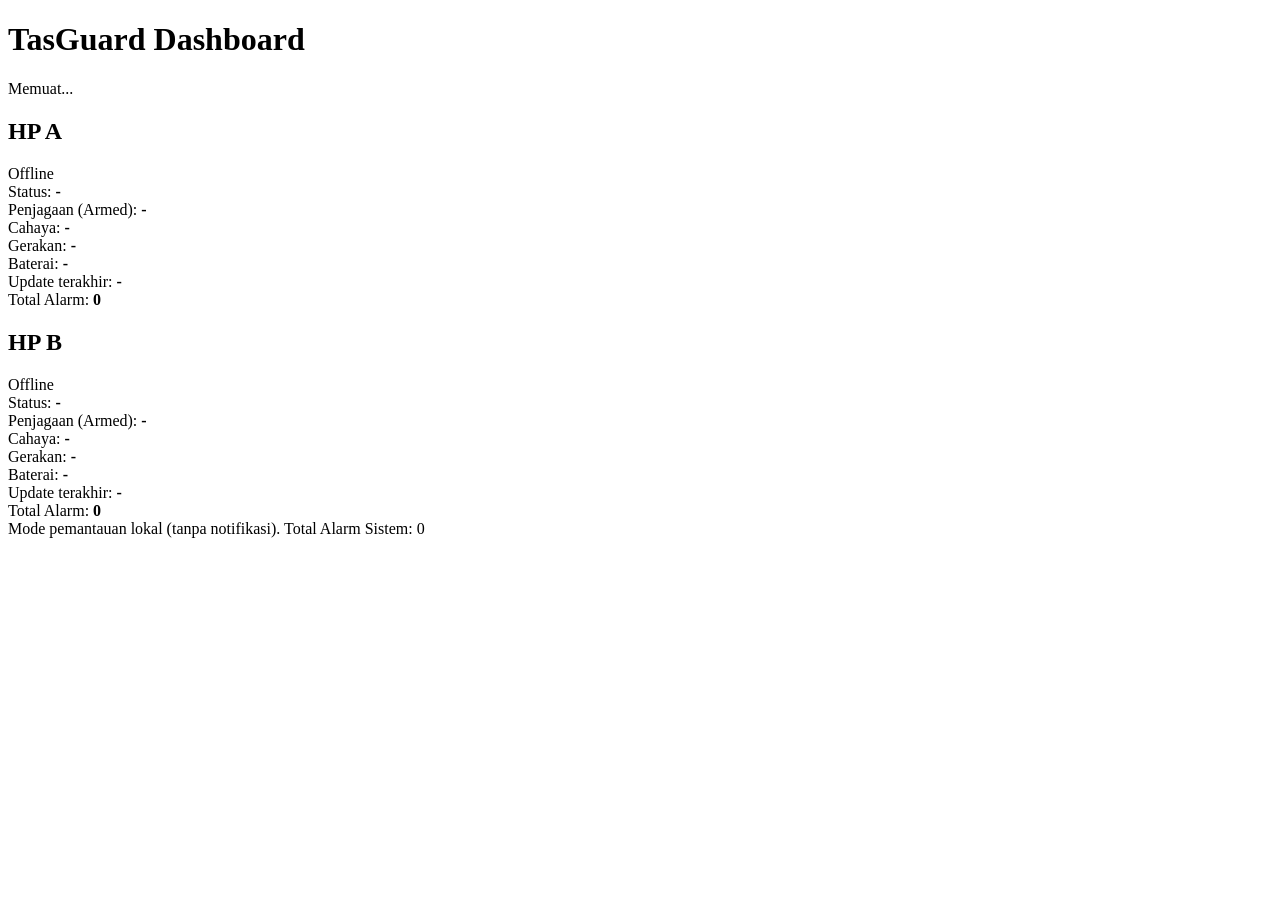
==== web/dashboard.html @ c04a3ed2 "Gokil" ====
<!DOCTYPE html>
<html lang="id">
<head>
    <meta charset="UTF-8">
    <meta name="viewport" content="width=device-width, initial-scale=1.0">
    <title>TasGuard - Laptop Dashboard</title>
    <base href="/">
    <link rel="stylesheet" href="style.css">
    <link rel="stylesheet" href="dashboard.css">
</head>
<body>
<div class="dash-container">
    <header class="dash-header">
        <h1>TasGuard Dashboard</h1>
        <span id="dash-time" class="dash-time">Memuat...</span>
    </header>

    <div class="dash-grid">
        <!-- HP A -->
        <div id="card-A" class="dash-card">
            <div class="dash-card-header">
                <h2>HP A</h2>
                <span id="status-dot-A" class="badge-dot dot-red">Offline</span>
            </div>
            <div class="dash-metrics">
                <div>Status: <strong id="stat-status-A">-</strong></div>
                <div>Penjagaan (Armed): <strong id="stat-armed-A">-</strong></div>
                <div>Cahaya: <strong id="stat-light-A">-</strong></div>
                <div>Gerakan: <strong id="stat-accel-A">-</strong></div>
                <div>Baterai: <strong id="stat-battery-A">-</strong></div>
                <div>Update terakhir: <strong id="stat-seen-A">-</strong></div>
                <div>Total Alarm: <strong id="stat-alarms-A">0</strong></div>
            </div>
        </div>

        <!-- HP B -->
        <div id="card-B" class="dash-card">
            <div class="dash-card-header">
                <h2>HP B</h2>
                <span id="status-dot-B" class="badge-dot dot-red">Offline</span>
            </div>
            <div class="dash-metrics">
                <div>Status: <strong id="stat-status-B">-</strong></div>
                <div>Penjagaan (Armed): <strong id="stat-armed-B">-</strong></div>
                <div>Cahaya: <strong id="stat-light-B">-</strong></div>
                <div>Gerakan: <strong id="stat-accel-B">-</strong></div>
                <div>Baterai: <strong id="stat-battery-B">-</strong></div>
                <div>Update terakhir: <strong id="stat-seen-B">-</strong></div>
                <div>Total Alarm: <strong id="stat-alarms-B">0</strong></div>
            </div>
        </div>
    </div>

    <div class="dash-footer">
        <span>Mode pemantauan lokal (tanpa notifikasi).</span>
        <span id="dash-total-alarms">Total Alarm Sistem: 0</span>
    </div>
</div>

<script src="dashboard.js"></script>
</body>
</html>
---- web/style.css ----
:root {
    --bg: linear-gradient(135deg, #1a1a2e 0%, #16213e 50%, #0f3460 100%);
    --glass: rgba(30, 30, 50, 0.6);
    --glass-border: rgba(255, 255, 255, 0.12);
    --glass-shadow: 0 8px 32px 0 rgba(0, 0, 0, 0.4);
    --text: #ffffff;
    --muted: rgba(255, 255, 255, 0.75);
    --primary: #4f46e5;
    --danger: #ef4444;
    --success: #22c55e;
    --warning: #f59e0b;
    --border: rgba(255, 255, 255, 0.12);
}

@media (prefers-color-scheme: dark) {
    :root {
        --bg: linear-gradient(135deg, #0f0f1a 0%, #1a1a2e 50%, #16213e 100%);
        --glass: rgba(20, 20, 35, 0.7);
        --glass-border: rgba(255, 255, 255, 0.08);
        --glass-shadow: 0 8px 32px 0 rgba(0, 0, 0, 0.5);
        --text: #ffffff;
        --muted: rgba(255, 255, 255, 0.7);
    }
}

* {
    box-sizing: border-box;
    margin: 0;
    padding: 0;
    font-family: system-ui, -apple-system, "Segoe UI", Roboto, sans-serif;
}

body {
    background: var(--bg);
    color: var(--text);
    min-height: 100vh;
    padding: 20px;
    display: flex;
    justify-content: center;
}

.container {
    width: 100%;
    max-width: 440px;
}

.header-row {
    display: flex;
    align-items: center;
    justify-content: center;
    position: relative;
    margin-bottom: 8px;
}

h1 {
    font-size: 28px;
    font-weight: 800;
    color: var(--text);
    text-shadow: 0 2px 8px rgba(0, 0, 0, 0.5);
}

.role-badge {
    position: absolute;
    right: 0;
    background: rgba(79, 70, 229, 0.9);
    backdrop-filter: blur(8px);
    -webkit-backdrop-filter: blur(8px);
    color: #fff;
    font-size: 13px;
    font-weight: 700;
    padding: 4px 10px;
    border-radius: 8px;
    border: 1px solid rgba(255, 255, 255, 0.2);
    text-shadow: 0 1px 2px rgba(0, 0, 0, 0.3);
}

.subtitle {
    text-align: center;
    color: var(--muted);
    font-size: 14px;
    margin-bottom: 20px;
    text-shadow: 0 1px 2px rgba(0, 0, 0, 0.3);
}

.glass-card {
    background: var(--glass);
    backdrop-filter: blur(8px);
    -webkit-backdrop-filter: blur(8px);
    border: 1px solid var(--glass-border);
    border-radius: 16px;
    padding: 20px;
    box-shadow: var(--glass-shadow);
    display: flex;
    flex-direction: column;
    gap: 14px;
    margin-bottom: 14px;
}

.glass-card h2 {
    font-size: 18px;
    font-weight: 600;
    color: var(--text);
    text-shadow: 0 1px 2px rgba(0, 0, 0, 0.3);
}

.form-group label {
    display: block;
    font-size: 14px;
    font-weight: 500;
    margin-bottom: 6px;
    color: var(--text);
}

.input-row {
    display: flex;
    gap: 8px;
}

input[type="password"],
input[type="text"] {
    flex: 1;
    min-width: 0;
    padding: 12px 14px;
    font-size: 16px;
    color: var(--text);
    background: rgba(255, 255, 255, 0.08);
    border: 1px solid rgba(255, 255, 255, 0.2);
    border-radius: 10px;
    outline: none;
    backdrop-filter: blur(4px);
    -webkit-backdrop-filter: blur(4px);
    text-shadow: 0 1px 2px rgba(0, 0, 0, 0.3);
}

input[type="password"]:focus,
input[type="text"]:focus {
    border-color: var(--primary);
    background: rgba(255, 255, 255, 0.12);
}

.form-check {
    display: flex;
    align-items: center;
    gap: 8px;
    font-size: 14px;
    cursor: pointer;
    color: var(--text);
}

.form-check input {
    width: 18px;
    height: 18px;
    accent-color: var(--primary);
}

.btn-primary,
.btn-secondary {
    padding: 14px;
    font-size: 16px;
    font-weight: 600;
    border-radius: 10px;
    border: none;
    cursor: pointer;
    transition: all 0.2s ease;
    color: var(--text);
}

.btn-primary {
    width: 100%;
    color: #fff;
    background: linear-gradient(135deg, var(--primary) 0%, #3730a3 100%);
    box-shadow: 0 4px 15px rgba(79, 70, 229, 0.4);
    text-shadow: 0 1px 2px rgba(0, 0, 0, 0.3);
}

.btn-primary:hover {
    transform: translateY(-1px);
    box-shadow: 0 6px 20px rgba(79, 70, 229, 0.5);
}

.btn-primary.danger {
    background: linear-gradient(135deg, var(--danger) 0%, #b91c1c 100%);
    box-shadow: 0 4px 15px rgba(239, 68, 68, 0.4);
}

.btn-primary.success {
    background: linear-gradient(135deg, var(--success) 0%, #15803d 100%);
    box-shadow: 0 4px 15px rgba(34, 197, 94, 0.4);
}

.btn-primary.orange {
    background: linear-gradient(135deg, #f97316 0%, #c2410c 100%);
    box-shadow: 0 4px 15px rgba(249, 115, 22, 0.4);
}

.btn-secondary {
    color: var(--text);
    background: rgba(255, 255, 255, 0.1);
    border: 1px solid rgba(255, 255, 255, 0.2);
    font-size: 14px;
    backdrop-filter: blur(4px);
    -webkit-backdrop-filter: blur(4px);
    text-shadow: 0 1px 2px rgba(0, 0, 0, 0.3);
}

.btn-secondary.full {
    width: 100%;
}

.full {
    width: 100%;
}

.error-text {
    color: #fca5a5;
    font-size: 14px;
    text-align: center;
    background: rgba(239, 68, 68, 0.2);
    padding: 8px;
    border-radius: 8px;
    border: 1px solid rgba(239, 68, 68, 0.3);
}

.hidden {
    display: none !important;
}

.status-card {
    padding: 16px;
    border-radius: 12px;
    text-align: center;
    color: #fff;
    backdrop-filter: blur(8px);
    -webkit-backdrop-filter: blur(8px);
    text-shadow: 0 1px 2px rgba(0, 0, 0, 0.3);
}

.status-card h3 {
    font-size: 19px;
    font-weight: 700;
    margin-bottom: 4px;
}

.status-card p {
    font-size: 13px;
    opacity: 0.92;
}

.status-safe {
    background: linear-gradient(135deg, var(--success) 0%, #15803d 100%);
}

.status-warning {
    background: linear-gradient(135deg, var(--warning) 0%, #92400e 100%);
}

.status-danger {
    background: linear-gradient(135deg, var(--danger) 0%, #b91c1c 100%);
}

.peer-alert {
    background: linear-gradient(135deg, var(--danger) 0%, #b91c1c 100%);
    color: #fff;
    padding: 12px 14px;
    border-radius: 10px;
    text-align: center;
    font-size: 14px;
    font-weight: 700;
    animation: pulse 1.5s infinite;
    box-shadow: 0 4px 15px rgba(239, 68, 68, 0.4);
    text-shadow: 0 1px 2px rgba(0, 0, 0, 0.3);
}

@keyframes pulse {
    0% { opacity: 1; }
    50% { opacity: 0.7; }
    100% { opacity: 1; }
}

.peer-header {
    display: flex;
    justify-content: space-between;
    align-items: center;
}

.peer-grid {
    display: grid;
    grid-template-columns: 1fr 1fr;
    gap: 6px;
    color: var(--muted);
    font-size: 12px;
}

.control-row {
    display: flex;
    align-items: center;
    justify-content: space-between;
    background: rgba(255, 255, 255, 0.08);
    border: 1px solid rgba(255, 255, 255, 0.15);
    border-radius: 10px;
    padding: 12px 16px;
    font-size: 15px;
    font-weight: 500;
    cursor: pointer;
    backdrop-filter: blur(4px);
    -webkit-backdrop-filter: blur(4px);
    color: var(--text);
}

.switch {
    position: relative;
    display: inline-block;
    width: 46px;
    height: 26px;
}

.switch input {
    opacity: 0;
    width: 0;
    height: 0;
}

.slider {
    position: absolute;
    inset: 0;
    background: rgba(255, 255, 255, 0.2);
    border-radius: 26px;
    transition: background 0.2s;
}

.slider::before {
    content: "";
    position: absolute;
    width: 20px;
    height: 20px;
    left: 3px;
    top: 3px;
    background: #fff;
    border-radius: 50%;
    transition: transform 0.2s;
    box-shadow: 0 2px 4px rgba(0, 0, 0, 0.3);
}

.switch input:checked + .slider {
    background: var(--primary);
}

.switch input:checked + .slider::before {
    transform: translateX(20px);
}

.grid-2 {
    display: grid;
    grid-template-columns: 1fr 1fr;
    gap: 12px;
}

.mini-card {
    display: flex;
    flex-direction: column;
    gap: 2px;
    padding: 12px;
    background: rgba(255, 255, 255, 0.08);
    border: 1px solid rgba(255, 255, 255, 0.15);
    border-radius: 10px;
    backdrop-filter: blur(4px);
    -webkit-backdrop-filter: blur(4px);
}

.mini-label {
    font-size: 12px;
    color: var(--muted);
}

.mini-card strong {
    font-size: 17px;
    color: var(--text);
    text-shadow: 0 1px 2px rgba(0, 0, 0, 0.3);
}

.mini-sub {
    font-size: 11px;
    color: var(--muted);
}

.status-bar {
    display: flex;
    flex-wrap: wrap;
    gap: 8px;
    justify-content: space-between;
    font-size: 12px;
    color: var(--muted);
    background: rgba(255, 255, 255, 0.08);
    border: 1px solid rgba(255, 255, 255, 0.15);
    border-radius: 10px;
    padding: 10px 12px;
    backdrop-filter: blur(4px);
    -webkit-backdrop-filter: blur(4px);
}

.badge-dot {
    display: inline-flex;
    align-items: center;
    gap: 6px;
}

.badge-dot::before {
    content: "";
    width: 8px;
    height: 8px;
    border-radius: 50%;
    background: var(--muted);
}

.dot-green::before {
    background: var(--success);
}

.dot-red::before {
    background: var(--danger);
}

.history-list {
    max-height: 120px;
    overflow-y: auto;
    display: flex;
    flex-direction: column;
    gap: 4px;
    color: var(--muted);
    font-size: 12px;
}

.history-row {
    padding: 4px 0;
    border-bottom: 1px solid rgba(255, 255, 255, 0.05);
    color: var(--text);
}

#hidden-video,
#hidden-canvas {
    display: none;
}

.bag-overlay {
    position: fixed;
    inset: 0;
    z-index: 9999;
    background: rgba(0, 0, 0, 0.85);
    backdrop-filter: blur(20px);
    -webkit-backdrop-filter: blur(20px);
    color: #fff;
    display: flex;
    align-items: center;
    justify-content: center;
    text-align: center;
    padding: 24px;
}

.bag-content {
    display: flex;
    flex-direction: column;
    align-items: center;
    gap: 14px;
}

.bag-dot {
    width: 20px;
    height: 20px;
    border-radius: 50%;
    background: var(--success);
    opacity: 0.7;
}

.bag-overlay h2 {
    font-size: 16px;
    font-weight: 500;
    color: #cbd5e1;
    text-shadow: 0 1px 2px rgba(0, 0, 0, 0.5);
}

.bag-overlay p {
    font-size: 12px;
    max-width: 280px;
    line-height: 1.5;
    color: #cbd5e1;
}

.bag-alarm {
    color: #fecaca;
    font-size: 16px;
    font-weight: 700;
    text-shadow: 0 1px 2px rgba(0, 0, 0, 0.5);
}
---- web/dashboard.css ----
body {
    background: linear-gradient(135deg, #1a1a2e 0%, #16213e 50%, #0f3460 100%);
    color: #ffffff;
    min-height: 100vh;
}

@media (prefers-color-scheme: dark) {
    body {
        background: linear-gradient(135deg, #0f0f1a 0%, #1a1a2e 50%, #16213e 100%);
    }
}

.dash-container {
    max-width: 900px;
    margin: 40px auto;
    padding: 20px;
    display: flex;
    flex-direction: column;
    gap: 20px;
}

.dash-header {
    display: flex;
    justify-content: space-between;
    align-items: center;
    border-bottom: 1px solid rgba(255, 255, 255, 0.15);
    padding-bottom: 14px;
}

.dash-header h1 {
    font-size: 24px;
    color: #ffffff;
    text-shadow: 0 2px 4px rgba(0, 0, 0, 0.5);
}

.dash-time {
    font-size: 13px;
    color: rgba(255, 255, 255, 0.75);
    font-family: ui-monospace, monospace;
}

.dash-grid {
    display: grid;
    grid-template-columns: 1fr 1fr;
    gap: 20px;
}

@media (max-width: 700px) {
    .dash-grid {
        grid-template-columns: 1fr;
    }
}

.dash-card {
    background: rgba(30, 30, 50, 0.6);
    backdrop-filter: blur(8px);
    -webkit-backdrop-filter: blur(8px);
    border: 1px solid rgba(255, 255, 255, 0.12);
    border-radius: 14px;
    padding: 20px;
    display: flex;
    flex-direction: column;
    gap: 14px;
    box-shadow: 0 8px 32px 0 rgba(0, 0, 0, 0.4);
}

.dash-card-header {
    display: flex;
    justify-content: space-between;
    align-items: center;
}

.dash-card-header h2 {
    font-size: 20px;
    color: #ffffff;
    text-shadow: 0 1px 2px rgba(0, 0, 0, 0.3);
}

.dash-metrics {
    display: flex;
    flex-direction: column;
    gap: 8px;
    font-size: 14px;
    color: #ffffff;
}

.dash-metrics strong {
    float: right;
    font-family: ui-monospace, monospace;
    color: #ffffff;
}

.dash-footer {
    display: flex;
    justify-content: space-between;
    font-size: 12px;
    color: rgba(255, 255, 255, 0.75);
    border-top: 1px solid rgba(255, 255, 255, 0.15);
    padding-top: 12px;
}

.dash-card.danger {
    border-color: #ef4444;
    background: rgba(239, 68, 68, 0.15);
}

.dash-card.safe {
    border-color: #22c55e;
    background: rgba(34, 197, 94, 0.15);
}
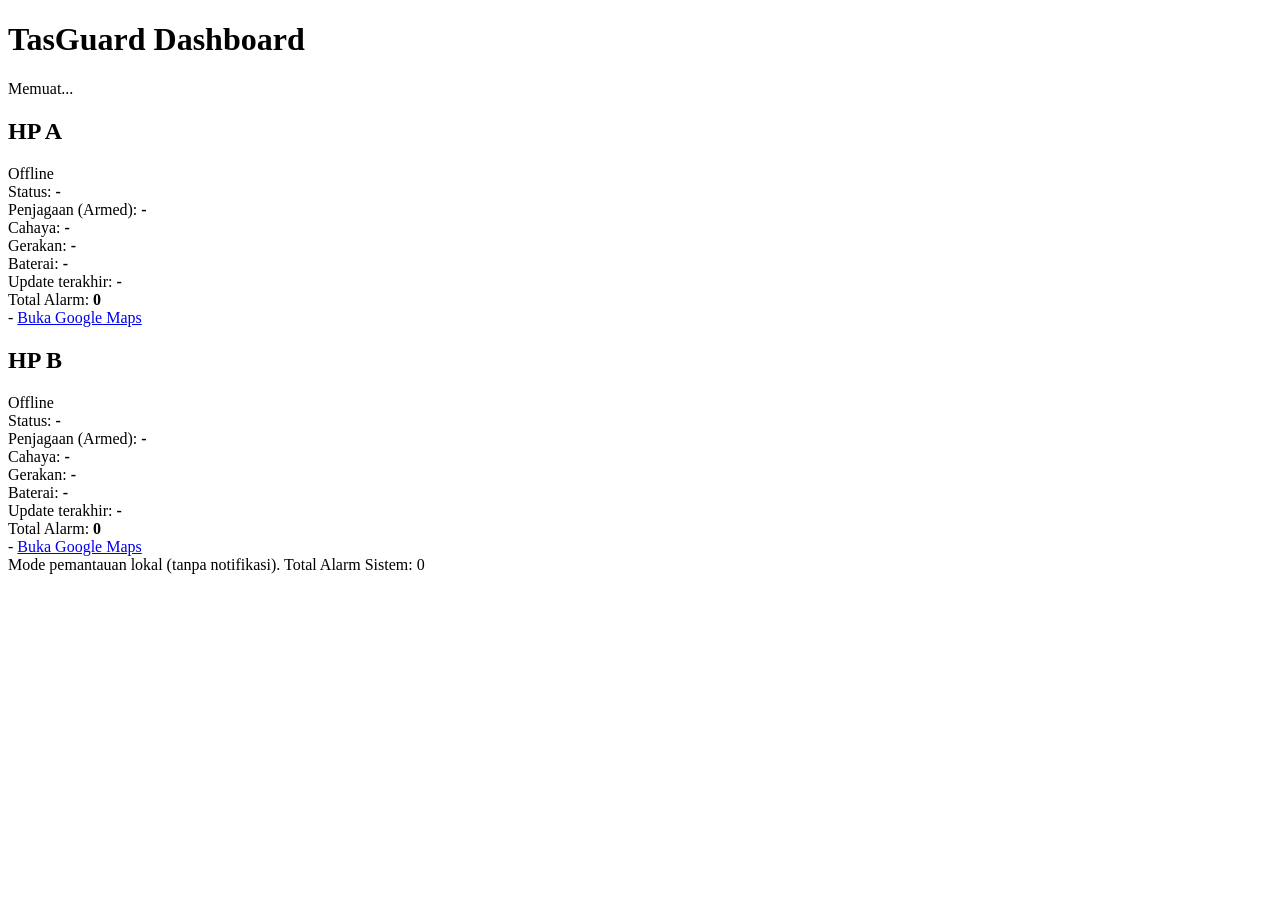
==== commit ee75a90f: "last" ====
--- a/web/dashboard.html
+++ b/web/dashboard.html
@@ -6,6 +6,7 @@
     <title>TasGuard - Laptop Dashboard</title>
     <base href="/">
     <link rel="stylesheet" href="style.css">
+    <link rel="stylesheet" href="minimap.css">
     <link rel="stylesheet" href="dashboard.css">
 </head>
 <body>
@@ -31,6 +32,13 @@
                 <div>Update terakhir: <strong id="stat-seen-A">-</strong></div>
                 <div>Total Alarm: <strong id="stat-alarms-A">0</strong></div>
             </div>
+            <div id="map-wrap-A" class="dash-map-wrap hidden">
+                <div id="map-A" class="dash-map minimap"></div>
+                <div class="dash-map-info">
+                    <span id="map-text-A">-</span>
+                    <a id="map-link-A" href="#" target="_blank" rel="noopener">Buka Google Maps</a>
+                </div>
+            </div>
         </div>
 
         <!-- HP B -->
@@ -48,6 +56,13 @@
                 <div>Update terakhir: <strong id="stat-seen-B">-</strong></div>
                 <div>Total Alarm: <strong id="stat-alarms-B">0</strong></div>
             </div>
+            <div id="map-wrap-B" class="dash-map-wrap hidden">
+                <div id="map-B" class="dash-map minimap"></div>
+                <div class="dash-map-info">
+                    <span id="map-text-B">-</span>
+                    <a id="map-link-B" href="#" target="_blank" rel="noopener">Buka Google Maps</a>
+                </div>
+            </div>
         </div>
     </div>
 
@@ -57,6 +72,7 @@
     </div>
 </div>
 
+<script src="minimap.js"></script>
 <script src="dashboard.js"></script>
 </body>
 </html>
--- a/web/style.css
+++ b/web/style.css
@@ -490,4 +490,74 @@
     font-size: 16px;
     font-weight: 700;
     text-shadow: 0 1px 2px rgba(0, 0, 0, 0.5);
-}+}
+/* Peta lokasi */
+
+.map-panel {
+    display: flex;
+    flex-direction: column;
+    gap: 8px;
+    padding: 12px;
+    background: rgba(255, 255, 255, 0.08);
+    border: 1px solid rgba(255, 255, 255, 0.15);
+    border-radius: 12px;
+    backdrop-filter: blur(4px);
+    -webkit-backdrop-filter: blur(4px);
+}
+
+.map-header {
+    display: flex;
+    align-items: baseline;
+    justify-content: space-between;
+    gap: 8px;
+}
+
+.map-header h4 {
+    font-size: 14px;
+    font-weight: 700;
+    color: var(--text);
+}
+
+.map-canvas {
+    height: 190px;
+    width: 100%;
+}
+
+.map-footer {
+    display: flex;
+    align-items: center;
+    justify-content: space-between;
+    gap: 8px;
+}
+
+.map-link {
+    font-size: 12px;
+    font-weight: 600;
+    color: #c7d2fe;
+    text-decoration: none;
+    border-bottom: 1px solid rgba(199, 210, 254, 0.4);
+}
+
+.mini-link {
+    margin-top: 4px;
+    align-self: flex-start;
+    padding: 0;
+    border: 0;
+    background: none;
+    color: #fca5a5;
+    font-size: 11px;
+    font-weight: 600;
+    text-decoration: underline;
+    cursor: pointer;
+}
+
+.insecure-warning {
+    margin-bottom: 12px;
+    padding: 10px 12px;
+    border-radius: 10px;
+    background: rgba(245, 158, 11, 0.18);
+    border: 1px solid rgba(245, 158, 11, 0.5);
+    color: #fde68a;
+    font-size: 12px;
+    line-height: 1.45;
+}
--- a/web/minimap.css
+++ b/web/minimap.css
@@ -0,0 +1,103 @@
+/* Gaya peta mini, dipakai halaman HP dan dashboard laptop. */
+
+.minimap {
+    position: relative;
+    overflow: hidden;
+    border-radius: 12px;
+    background: #1b2430;
+    border: 1px solid rgba(255, 255, 255, 0.15);
+}
+
+.minimap-layer {
+    position: absolute;
+    left: 0;
+    top: 0;
+    width: 0;
+    height: 0;
+    will-change: transform;
+}
+
+.minimap-layer img {
+    position: absolute;
+    width: 256px;
+    height: 256px;
+    user-select: none;
+    pointer-events: none;
+    background: #22303f;
+}
+
+.minimap-marker {
+    position: absolute;
+    left: 50%;
+    top: 50%;
+    width: 16px;
+    height: 16px;
+    margin: -8px 0 0 -8px;
+    border-radius: 50%;
+    background: #ef4444;
+    border: 2px solid #ffffff;
+    box-shadow: 0 0 0 8px rgba(239, 68, 68, 0.25), 0 2px 8px rgba(0, 0, 0, 0.5);
+    z-index: 3;
+    animation: minimap-pulse 1.6s ease-out infinite;
+}
+
+.minimap-accuracy {
+    position: absolute;
+    left: 50%;
+    top: 50%;
+    transform: translate(-50%, -50%);
+    border-radius: 50%;
+    background: rgba(239, 68, 68, 0.18);
+    border: 1px solid rgba(239, 68, 68, 0.5);
+    z-index: 2;
+    pointer-events: none;
+}
+
+.minimap-attr {
+    position: absolute;
+    right: 4px;
+    bottom: 3px;
+    z-index: 4;
+    font-size: 9px;
+    color: #1e293b;
+    background: rgba(255, 255, 255, 0.75);
+    padding: 0 4px;
+    border-radius: 3px;
+    text-decoration: none;
+}
+
+.minimap-zoom {
+    position: absolute;
+    right: 6px;
+    top: 6px;
+    z-index: 4;
+    display: flex;
+    flex-direction: column;
+    gap: 4px;
+}
+
+.minimap-zoom button {
+    width: 26px;
+    height: 26px;
+    border: 1px solid rgba(0, 0, 0, 0.15);
+    border-radius: 6px;
+    background: rgba(255, 255, 255, 0.9);
+    color: #0f172a;
+    font-size: 16px;
+    font-weight: 700;
+    line-height: 1;
+    cursor: pointer;
+}
+
+.minimap-zoom button:active {
+    background: #e2e8f0;
+}
+
+@keyframes minimap-pulse {
+    0% {
+        box-shadow: 0 0 0 4px rgba(239, 68, 68, 0.35), 0 2px 8px rgba(0, 0, 0, 0.5);
+    }
+    100% {
+        box-shadow: 0 0 0 18px rgba(239, 68, 68, 0), 0 2px 8px rgba(0, 0, 0, 0.5);
+    }
+}
--- a/web/dashboard.css
+++ b/web/dashboard.css
@@ -107,4 +107,32 @@
 .dash-card.safe {
     border-color: #22c55e;
     background: rgba(34, 197, 94, 0.15);
-}+}
+.dash-map-wrap {
+    display: flex;
+    flex-direction: column;
+    gap: 6px;
+}
+
+.dash-map {
+    height: 200px;
+    width: 100%;
+}
+
+.dash-map-info {
+    display: flex;
+    align-items: center;
+    justify-content: space-between;
+    gap: 8px;
+    font-family: ui-monospace, monospace;
+    font-size: 11px;
+    color: rgba(255, 255, 255, 0.75);
+}
+
+.dash-map-info a {
+    color: #c7d2fe;
+    text-decoration: none;
+    border-bottom: 1px solid rgba(199, 210, 254, 0.4);
+    font-family: system-ui, sans-serif;
+    font-weight: 600;
+}
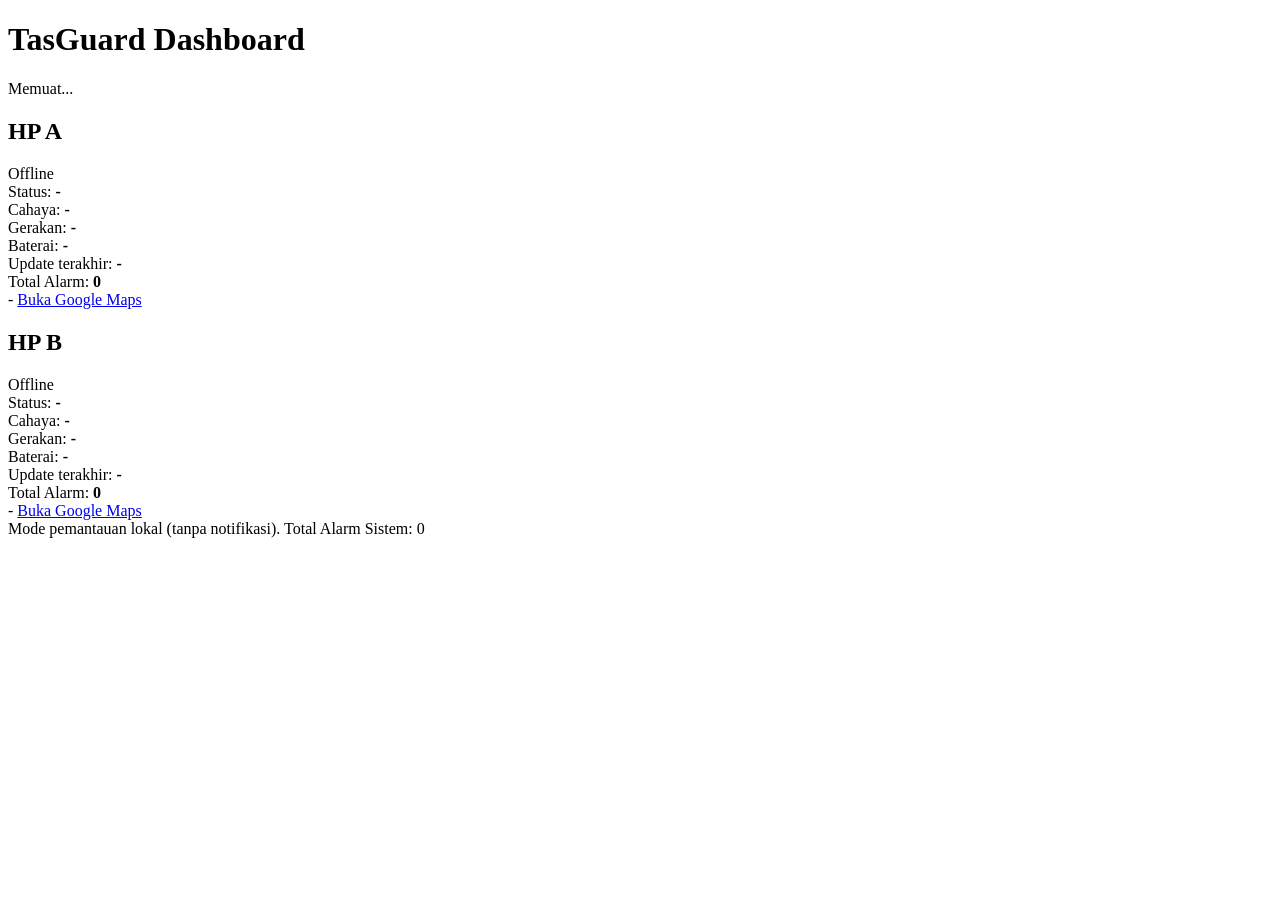
==== commit 8de44782: "last 2" ====
--- a/web/dashboard.html
+++ b/web/dashboard.html
@@ -25,7 +25,6 @@
             </div>
             <div class="dash-metrics">
                 <div>Status: <strong id="stat-status-A">-</strong></div>
-                <div>Penjagaan (Armed): <strong id="stat-armed-A">-</strong></div>
                 <div>Cahaya: <strong id="stat-light-A">-</strong></div>
                 <div>Gerakan: <strong id="stat-accel-A">-</strong></div>
                 <div>Baterai: <strong id="stat-battery-A">-</strong></div>
@@ -49,7 +48,6 @@
             </div>
             <div class="dash-metrics">
                 <div>Status: <strong id="stat-status-B">-</strong></div>
-                <div>Penjagaan (Armed): <strong id="stat-armed-B">-</strong></div>
                 <div>Cahaya: <strong id="stat-light-B">-</strong></div>
                 <div>Gerakan: <strong id="stat-accel-B">-</strong></div>
                 <div>Baterai: <strong id="stat-battery-B">-</strong></div>
